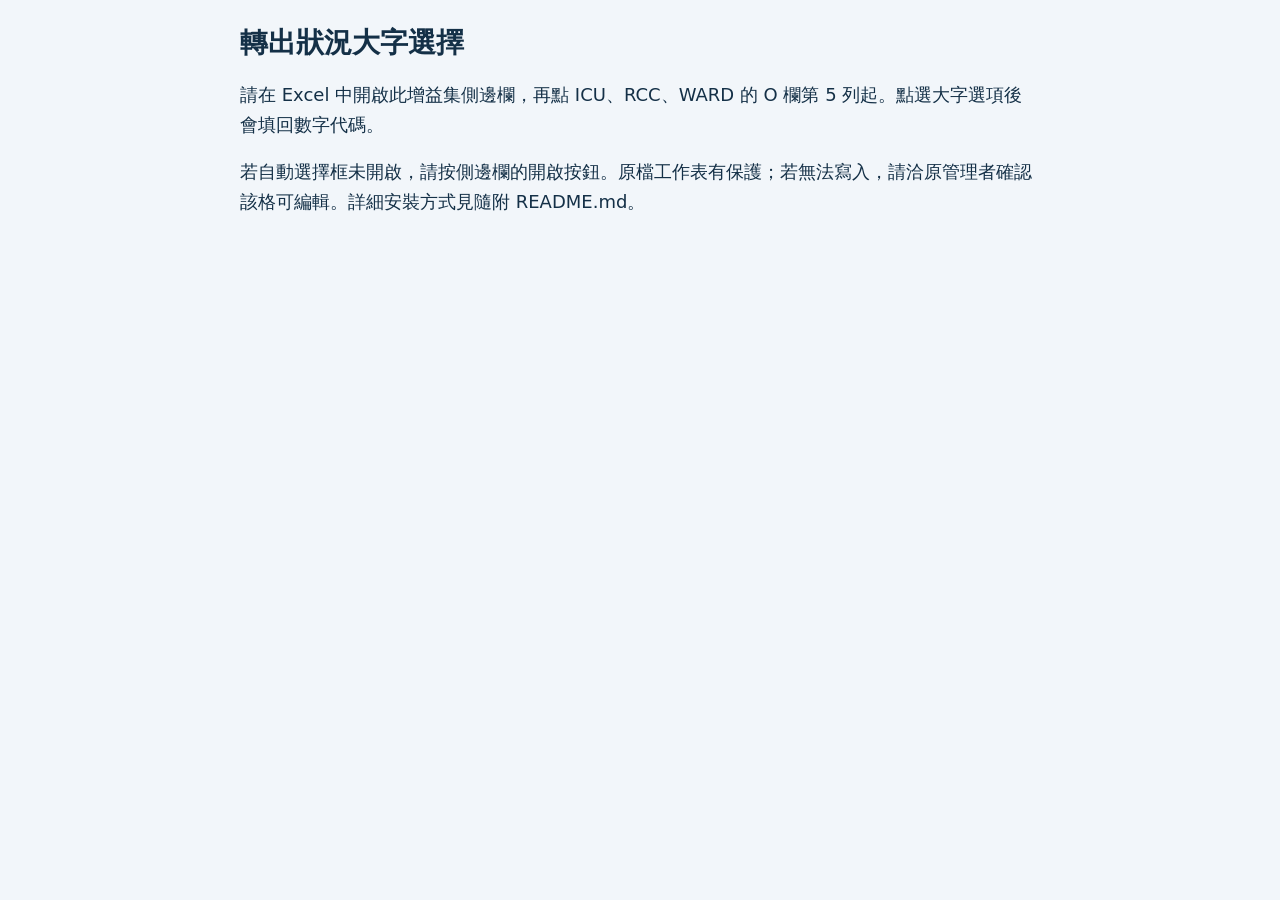
==== help.html @ 6955f662 "Add files via upload" ====
<!doctype html><html lang="zh-Hant"><meta charset="utf-8"><title>使用說明</title><link rel="stylesheet" href="style.css"><main><h1>轉出狀況大字選擇</h1><p>請在 Excel 中開啟此增益集側邊欄，再點 ICU、RCC、WARD 的 O 欄第 5 列起。點選大字選項後會填回數字代碼。</p><p>若自動選擇框未開啟，請按側邊欄的開啟按鈕。原檔工作表有保護；若無法寫入，請洽原管理者確認該格可編輯。詳細安裝方式見隨附 README.md。</p></main></html>
---- style.css ----
:root{font-family:'Microsoft JhengHei',system-ui,sans-serif;color:#143047;background:#f2f6fa}body{margin:0;padding:24px}main{max-width:800px;margin:auto}h1{font-size:28px;margin:0 0 12px}p{font-size:18px;line-height:1.65}button{font:inherit;cursor:pointer;border:1px solid #b6cad8;border-radius:12px;padding:16px;background:white;color:#143047}button:focus-visible{outline:4px solid #f5a623;outline-offset:2px}button:disabled{opacity:.5;cursor:wait}.primary{background:#126d82;color:white;font-size:22px;width:100%;margin:16px 0}#options{display:grid;gap:12px}.option{display:flex;align-items:center;text-align:left;gap:18px;font-size:26px;min-height:78px}.option:hover{background:#e4f3f5}.code{display:grid;place-items:center;flex-shrink:0;background:#126d82;color:white;border-radius:10px;width:44px;height:44px}.secondary{font-size:20px;margin:16px 0;width:100%}#status{white-space:pre-wrap}label{display:block;font-size:18px;line-height:1.7}small{font-size:16px}input{width:20px;height:20px;vertical-align:middle}a{color:#126d82}
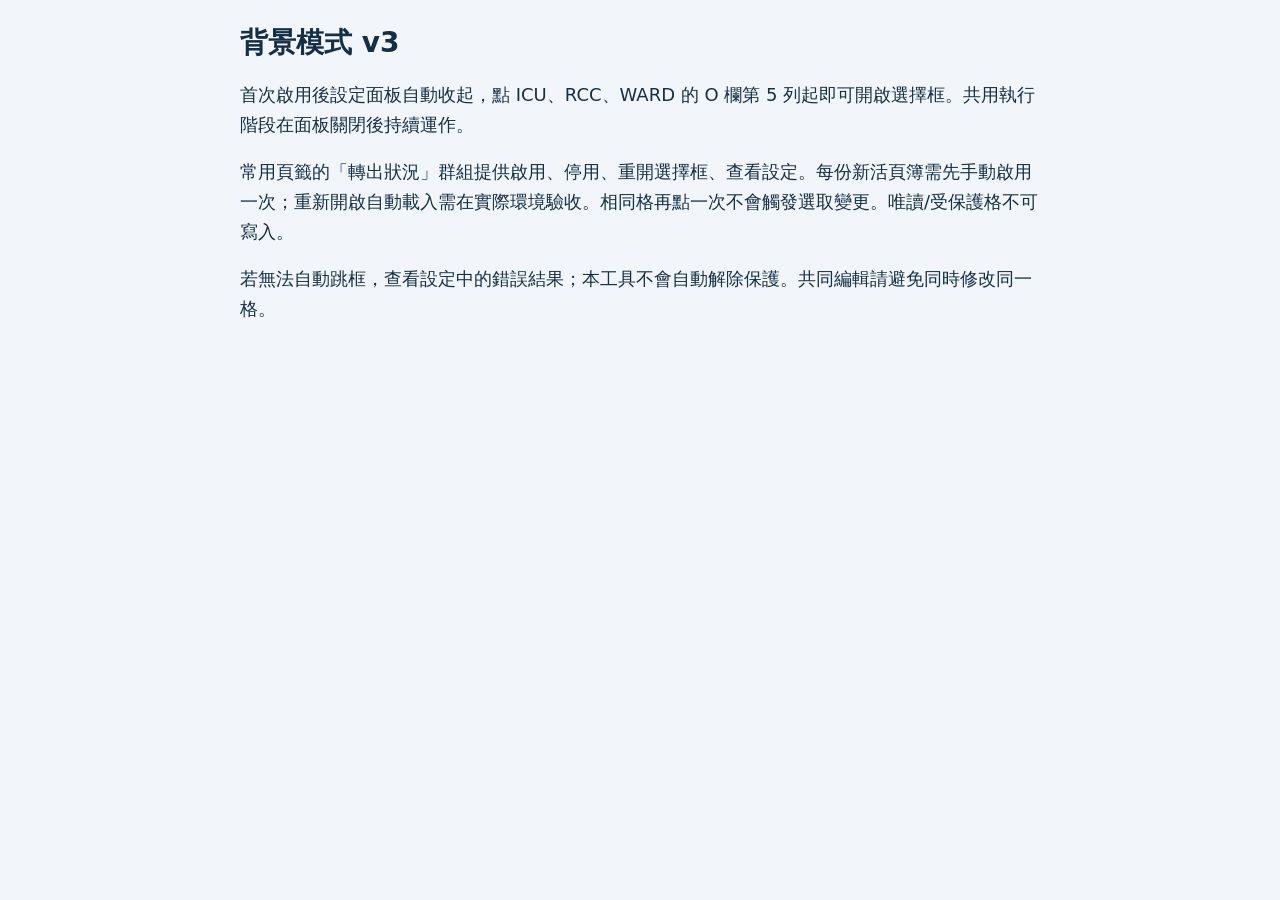
==== commit 6106c0e6: "Add files via upload" ====
--- a/help.html
+++ b/help.html
@@ -1 +1 @@
-<!doctype html><html lang="zh-Hant"><meta charset="utf-8"><title>使用說明</title><link rel="stylesheet" href="style.css"><main><h1>轉出狀況大字選擇</h1><p>請在 Excel 中開啟此增益集側邊欄，再點 ICU、RCC、WARD 的 O 欄第 5 列起。點選大字選項後會填回數字代碼。</p><p>若自動選擇框未開啟，請按側邊欄的開啟按鈕。原檔工作表有保護；若無法寫入，請洽原管理者確認該格可編輯。詳細安裝方式見隨附 README.md。</p></main></html>+<!doctype html><html lang="zh-Hant"><meta charset="utf-8"><title>背景模式說明</title><link rel="stylesheet" href="style.css"><main><h1>背景模式 v3</h1><p>首次啟用後設定面板自動收起，點 ICU、RCC、WARD 的 O 欄第 5 列起即可開啟選擇框。共用執行階段在面板關閉後持續運作。</p><p>常用頁籤的「轉出狀況」群組提供啟用、停用、重開選擇框、查看設定。每份新活頁簿需先手動啟用一次；重新開啟自動載入需在實際環境驗收。相同格再點一次不會觸發選取變更。唯讀/受保護格不可寫入。</p><p>若無法自動跳框，查看設定中的錯誤結果；本工具不會自動解除保護。共同編輯請避免同時修改同一格。</p></main>
